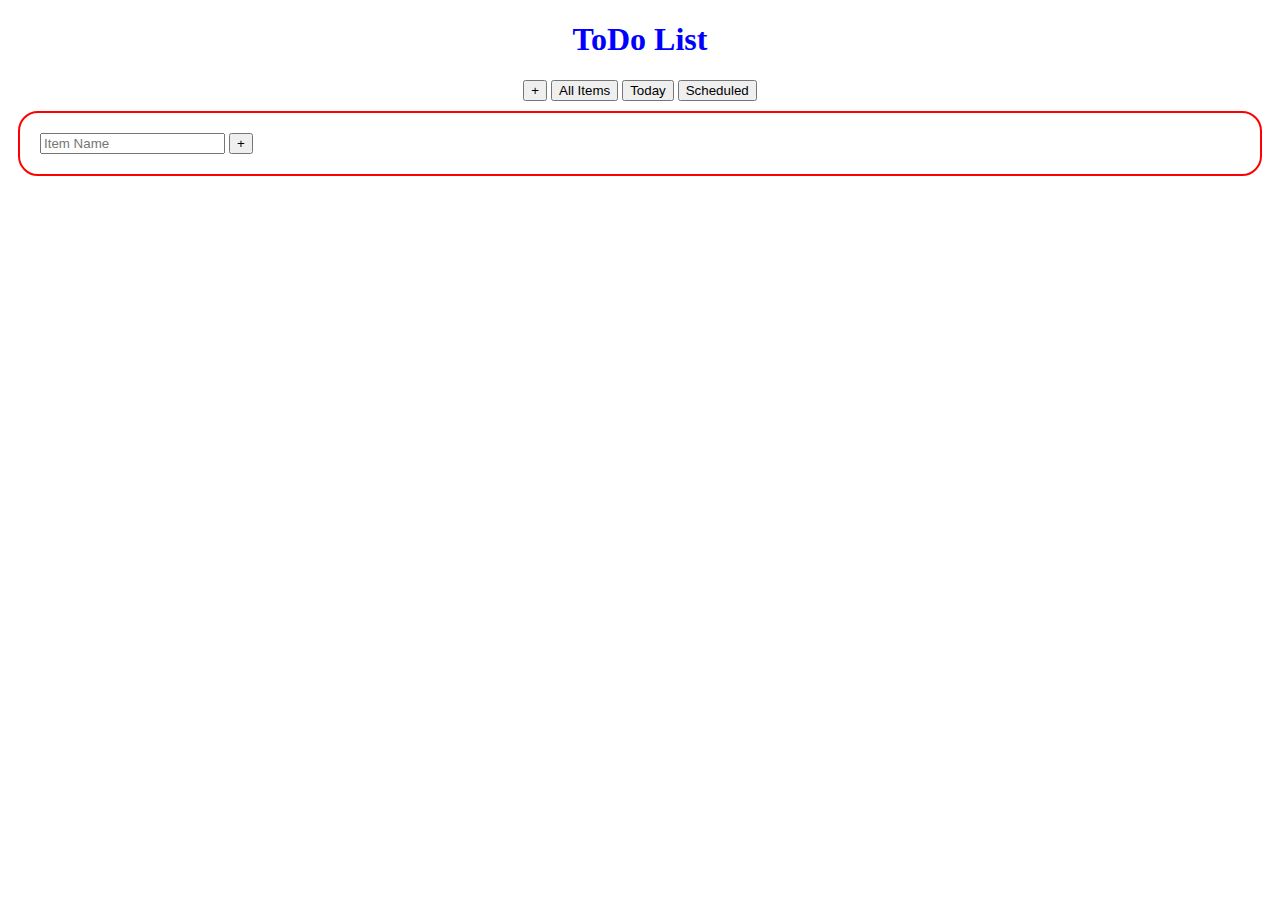
==== wc-indexedDB/index.html @ 7267a063 "change folder name" ====
<!DOCTYPE html>
<html lang="en">
  <head>
    <meta charset="UTF-8">
    <link rel="stylesheet" href="style.css">

    <script type="module" src="main.js"></script>
    <title>ToDo with Vanilla JS</title>
  </head>

  <body>
    <header>
      <h1> ToDo List</h1>
      <nav>
        <button id="newItem">+</button>
        <button id="allItems">All Items</button>
        <button id="today">Today</button>
        <button id="scheduled">Scheduled</button>
      </nav>
    </header>

    <div id="createMenu"> </div>

    <items>
    </items>

  </body>
</html>
---- wc-indexedDB/style.css ----
header {
  color: blue;
  text-align: center;
  font-family: cursive;
}
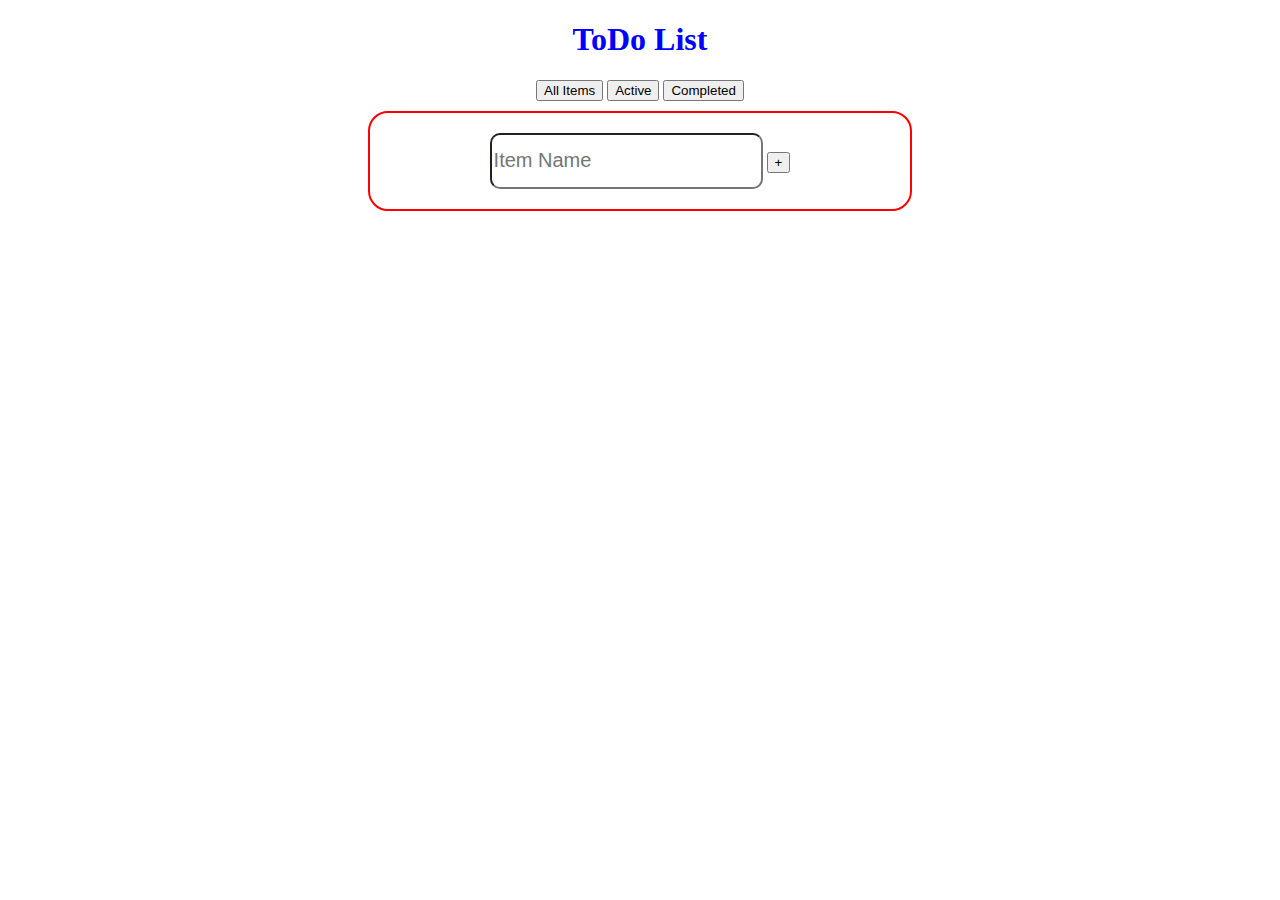
==== commit d48b74b2: "fix css" ====
--- a/wc-indexedDB/index.html
+++ b/wc-indexedDB/index.html
@@ -12,17 +12,18 @@
     <header>
       <h1> ToDo List</h1>
       <nav>
-        <button id="newItem">+</button>
         <button id="allItems">All Items</button>
-        <button id="today">Today</button>
-        <button id="scheduled">Scheduled</button>
+        <button id="today">Active</button>
+        <button id="scheduled">Completed</button>
       </nav>
     </header>
 
-    <div id="createMenu"> </div>
+    <div align="center" id="createMenu"> </div>
 
-    <items>
-    </items>
+    <div align="center" id="itemList">
+      <items>
+      </items>
+    </div>
 
   </body>
 </html>
